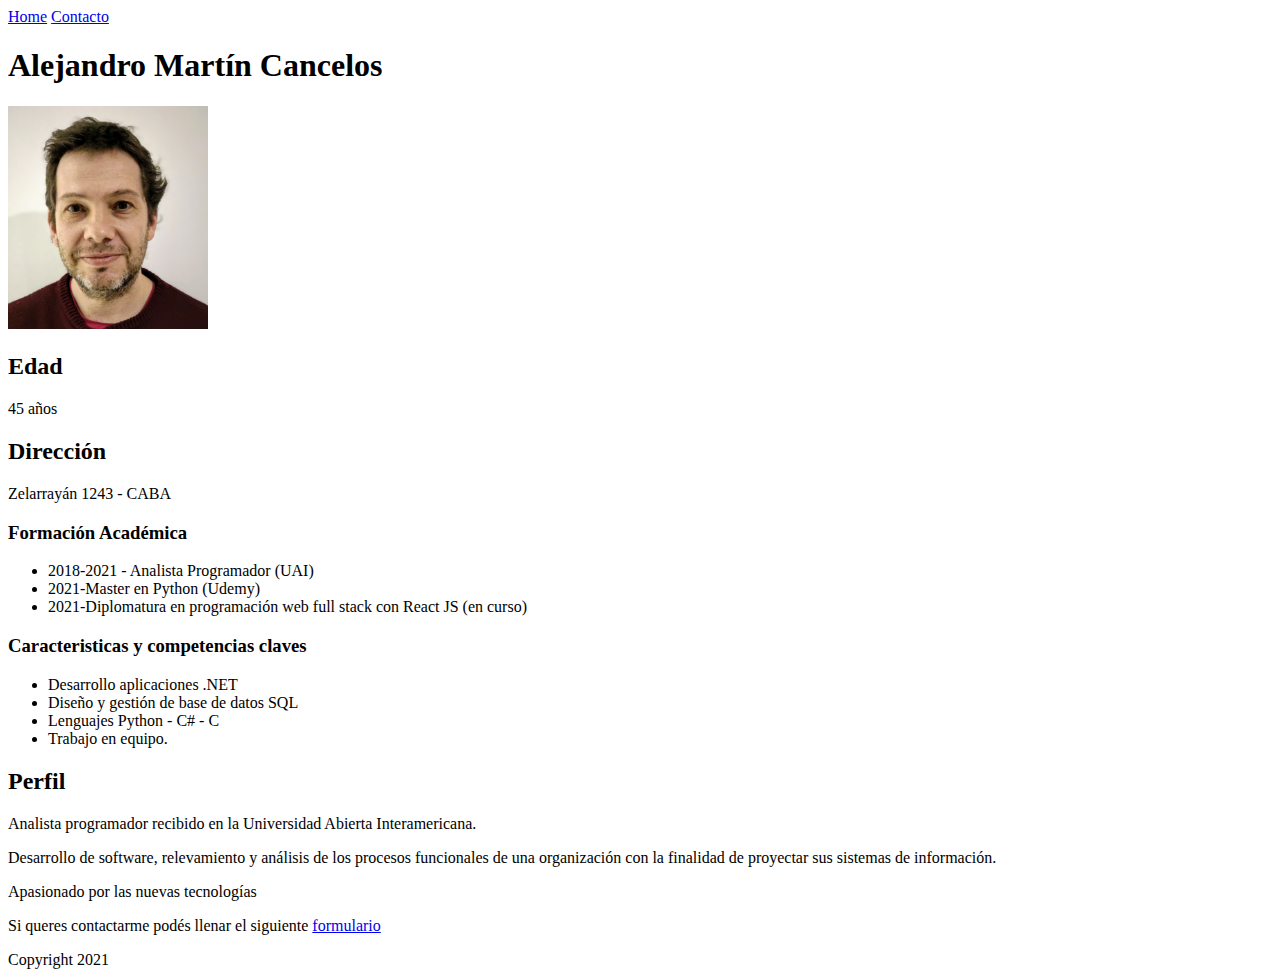
==== index.html @ 9df48275 "Modificar Cv" ====
<!DOCTYPE html>
<html lang="en">
<head>
    <meta charset="UTF-8">
    <meta http-equiv="X-UA-Compatible" content="IE=edge">
    <meta name="viewport" content="width=device-width, initial-scale=1.0">
    <title>Alejandro Martín Cancelos - Curriculum Vitae</title>
</head>
<body>
    <nav>
        <a href="index.html">Home</a>
        <a href="formulario.html">Contacto</a>
    </nav>
    <h1>Alejandro Martín Cancelos</h1>
    <img src="images/fotoperfil.jpg" alt="Imagen de CV" width="200"> 
    <h2>Edad</h2>
    <p>45 años</p>
    <h2>Dirección</h2>
    <p>Zelarrayán 1243 - CABA</p>
    <h3>Formación Académica</h3>
    <ul>
        <li>2018-2021 - Analista Programador (UAI)</li>
        <li>2021-Master en Python (Udemy)</li>
        <li>2021-Diplomatura en programación web full stack con React JS (en curso)</li>
    </ul>
    <h3>Caracteristicas y competencias claves</h3>
    <ul>
        <li>Desarrollo aplicaciones .NET</li>
        <li>Diseño y gestión de base de datos SQL</li>
        <li>Lenguajes Python - C# - C</li>
        <li>Trabajo en equipo.</li>
    </ul>
    <h2>Perfil</h2>
    <p>Analista programador recibido en la Universidad Abierta Interamericana.</p>
    <p>Desarrollo de software, relevamiento y análisis de los procesos funcionales de una organización con la finalidad de
    proyectar sus sistemas de información.</p>
    <p>Apasionado por las nuevas tecnologías</p>
    <p></p>
    <p>Si queres contactarme podés llenar el siguiente <a href="formulario.html">formulario</a></p>
    <footer>Copyright 2021</footer>
</body>
</html>
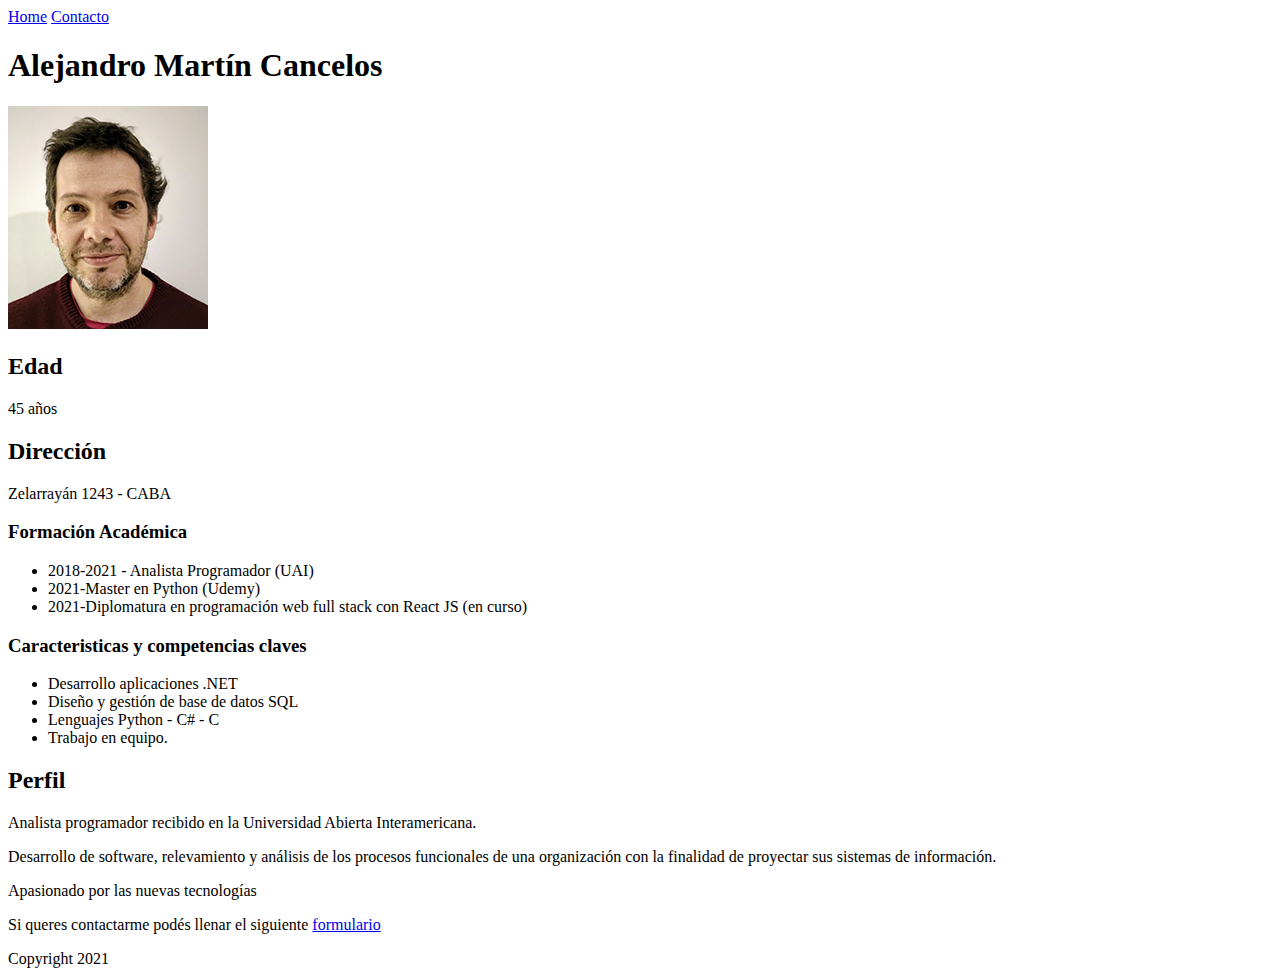
==== commit 590ee05f: "Modificacion Imagen" ====
--- a/index.html
+++ b/index.html
@@ -13,10 +13,13 @@
     </nav>
     <h1>Alejandro Martín Cancelos</h1>
     <img src="images/fotoperfil.jpg" alt="Imagen de CV" width="200"> 
-    <h2>Edad</h2>
-    <p>45 años</p>
-    <h2>Dirección</h2>
-    <p>Zelarrayán 1243 - CABA</p>
+    <aside>
+        <h2>Edad</h2>
+        <p>45 años</p>
+        <h2>Dirección</h2>
+        <p>Zelarrayán 1243 - CABA</p>
+    </aside>
+    
     <h3>Formación Académica</h3>
     <ul>
         <li>2018-2021 - Analista Programador (UAI)</li>
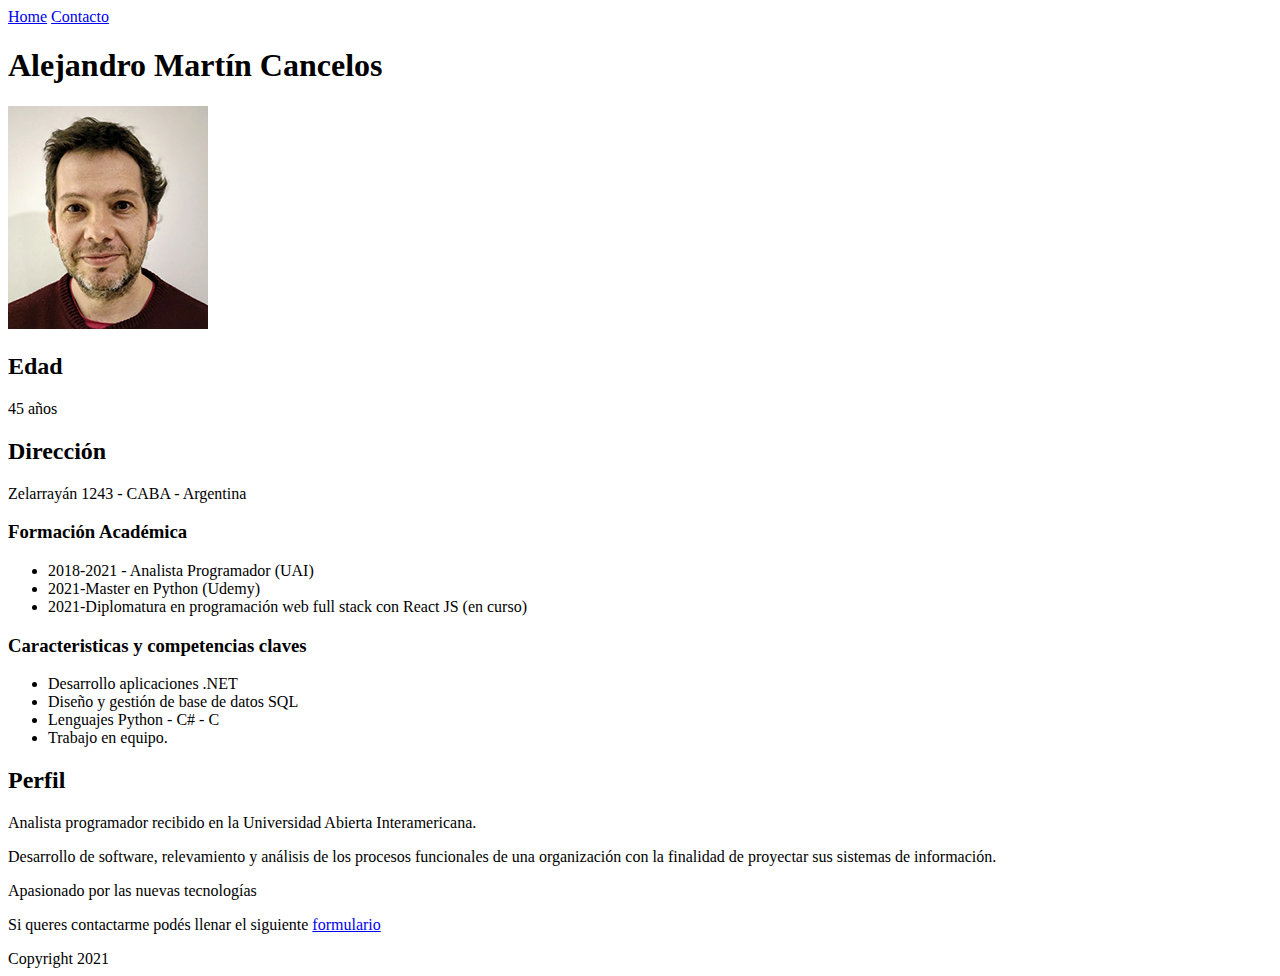
==== commit d9afdb12: "Agrego Css" ====
--- a/index.html
+++ b/index.html
@@ -17,7 +17,7 @@
         <h2>Edad</h2>
         <p>45 años</p>
         <h2>Dirección</h2>
-        <p>Zelarrayán 1243 - CABA</p>
+        <p>Zelarrayán 1243 - CABA - Argentina</p>
     </aside>
     
     <h3>Formación Académica</h3>
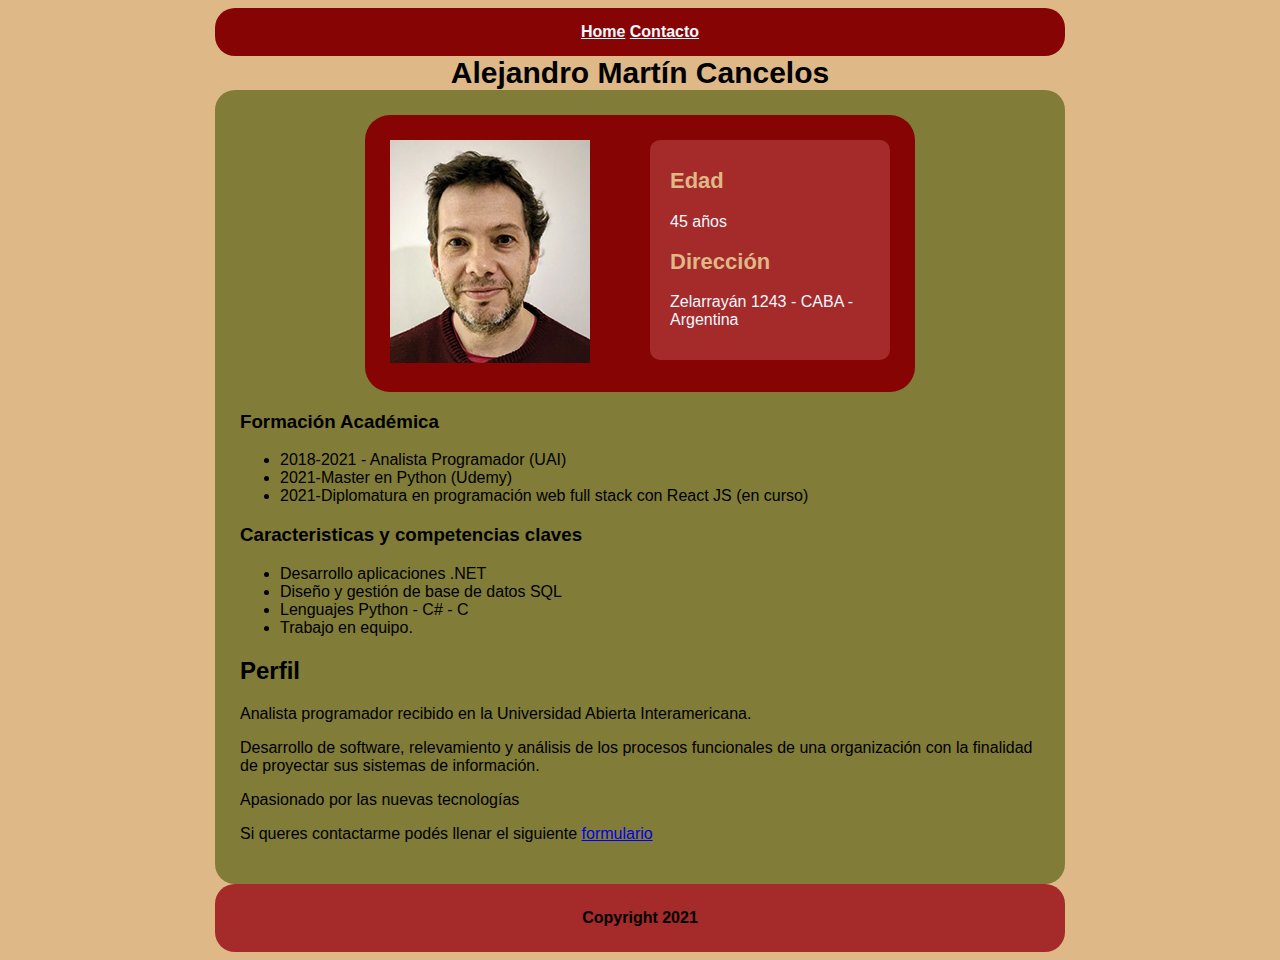
==== commit 26e60753: "css" ====
--- a/index.html
+++ b/index.html
@@ -5,41 +5,53 @@
     <meta http-equiv="X-UA-Compatible" content="IE=edge">
     <meta name="viewport" content="width=device-width, initial-scale=1.0">
     <title>Alejandro Martín Cancelos - Curriculum Vitae</title>
+    <link rel="stylesheet" href="./styles/style.css">
 </head>
 <body>
     <nav>
         <a href="index.html">Home</a>
         <a href="formulario.html">Contacto</a>
     </nav>
-    <h1>Alejandro Martín Cancelos</h1>
-    <img src="images/fotoperfil.jpg" alt="Imagen de CV" width="200"> 
-    <aside>
-        <h2>Edad</h2>
-        <p>45 años</p>
-        <h2>Dirección</h2>
-        <p>Zelarrayán 1243 - CABA - Argentina</p>
-    </aside>
+    <div class="Titulo">Alejandro Martín Cancelos</div>
+
+    <div Id="Contenido">
+        <div class="TarjetaFoto">
+            <img class="Imagen" src="images/fotoperfil.jpg" alt="Imagen de CV" width="200">
+            <div class="tarjeta">
+                <h2>Edad</h2>
+                <p>45 años</p>
+                <h2>Dirección</h2>
+                <p>Zelarrayán 1243 - CABA - Argentina</p>
+            </div>
+        
+        </div>
+        
     
-    <h3>Formación Académica</h3>
-    <ul>
-        <li>2018-2021 - Analista Programador (UAI)</li>
-        <li>2021-Master en Python (Udemy)</li>
-        <li>2021-Diplomatura en programación web full stack con React JS (en curso)</li>
-    </ul>
-    <h3>Caracteristicas y competencias claves</h3>
-    <ul>
-        <li>Desarrollo aplicaciones .NET</li>
-        <li>Diseño y gestión de base de datos SQL</li>
-        <li>Lenguajes Python - C# - C</li>
-        <li>Trabajo en equipo.</li>
-    </ul>
-    <h2>Perfil</h2>
-    <p>Analista programador recibido en la Universidad Abierta Interamericana.</p>
-    <p>Desarrollo de software, relevamiento y análisis de los procesos funcionales de una organización con la finalidad de
-    proyectar sus sistemas de información.</p>
-    <p>Apasionado por las nuevas tecnologías</p>
-    <p></p>
-    <p>Si queres contactarme podés llenar el siguiente <a href="formulario.html">formulario</a></p>
+        <h3>Formación Académica</h3>
+        <ul>
+            <li>2018-2021 - Analista Programador (UAI)</li>
+            <li>2021-Master en Python (Udemy)</li>
+            <li>2021-Diplomatura en programación web full stack con React JS (en curso)</li>
+        </ul>
+        <h3>Caracteristicas y competencias claves</h3>
+        <ul>
+            <li>Desarrollo aplicaciones .NET</li>
+            <li>Diseño y gestión de base de datos SQL</li>
+            <li>Lenguajes Python - C# - C</li>
+            <li>Trabajo en equipo.</li>
+        </ul>
+        <h2>Perfil</h2>
+        <p>Analista programador recibido en la Universidad Abierta Interamericana.</p>
+        <p>Desarrollo de software, relevamiento y análisis de los procesos funcionales de una organización con la finalidad
+            de
+            proyectar sus sistemas de información.</p>
+        <p>Apasionado por las nuevas tecnologías</p>
+        <p></p>
+        <p>Si queres contactarme podés llenar el siguiente <a href="formulario.html">formulario</a></p>
+    
+        </div>
+    
+    
     <footer>Copyright 2021</footer>
 </body>
 </html>
--- a/styles/style.css
+++ b/styles/style.css
@@ -0,0 +1,121 @@
+/*Variables globales*/
+:root{
+    --MarronFav: rgb(134, 4, 4);
+}
+
+body{
+    background-color: burlywood;
+    font-family: Verdana, Geneva, Tahoma, sans-serif;
+}
+
+#Contenido{
+    background-color: rgb(129, 124, 56);
+    padding: 25px;
+    width: 800px;
+    border-radius: 20px;
+    margin-left: auto;
+    margin-right: auto;
+    
+}
+/*Barra de navegacion*/
+nav {
+    color: rgb(255, 255, 255);
+    font-weight: 800;
+    background-color: var(--MarronFav);
+    text-align: center;
+    width:850px;
+    margin-left: auto;
+    margin-right: auto;
+    box-sizing: border-box;
+    padding: 15px;
+    border-radius: 20px;
+}
+
+nav a{
+    color: aliceblue;
+    
+}
+
+/*BOTONES*/
+.Boton{
+    padding: 5px;
+    font-size: 18;
+    border: 0;
+    border-radius: 10px;
+    font-weight: 900;
+}
+
+.Enviar{
+    background-color: rgb(4, 119, 29);
+    color: aliceblue;
+}
+
+.Borrar{
+    background-color: red;
+    color: aliceblue;  
+}
+
+.tarjeta{
+    background-color: brown;
+    width: 200px;
+    height: 200px;
+    color: aliceblue;
+    border-radius: 10px;
+    padding: 10px 20px;
+    font-family: 'Segoe UI', Tahoma, Geneva, Verdana, sans-serif;
+    float: right;
+}
+.tarjeta h2{
+    color: burlywood;
+    font-size: 22px;
+}
+
+.imagen{
+    float:none;
+    border-radius: 10px;
+    border: 0;
+    
+}
+
+.TarjetaFoto{
+    width: 500px;
+    margin-left: auto;
+    margin-right: auto;
+    border-radius: 25px;
+    background-color: var(--MarronFav);
+    padding: 25px;
+}
+/*formulario*/
+
+#formulario{
+    margin-left: auto;
+    margin-right: auto;
+    width: 450px;
+}
+
+form input,textarea {
+    border: 0;
+    outline: 0;
+    border-radius: 10px;
+    box-sizing: border-box;
+    margin-bottom: 5px;
+    padding: 10px;
+    
+}
+
+.Titulo{
+    text-align: center;
+    font-size: 30px;
+    font-weight: 800;
+}
+
+footer{
+    background-color: brown;
+    width: 800px;
+    margin-left: auto;
+    margin-right: auto;
+    border-radius: 20px;
+    text-align: center;
+    padding: 25px;
+    font-weight: 800;
+}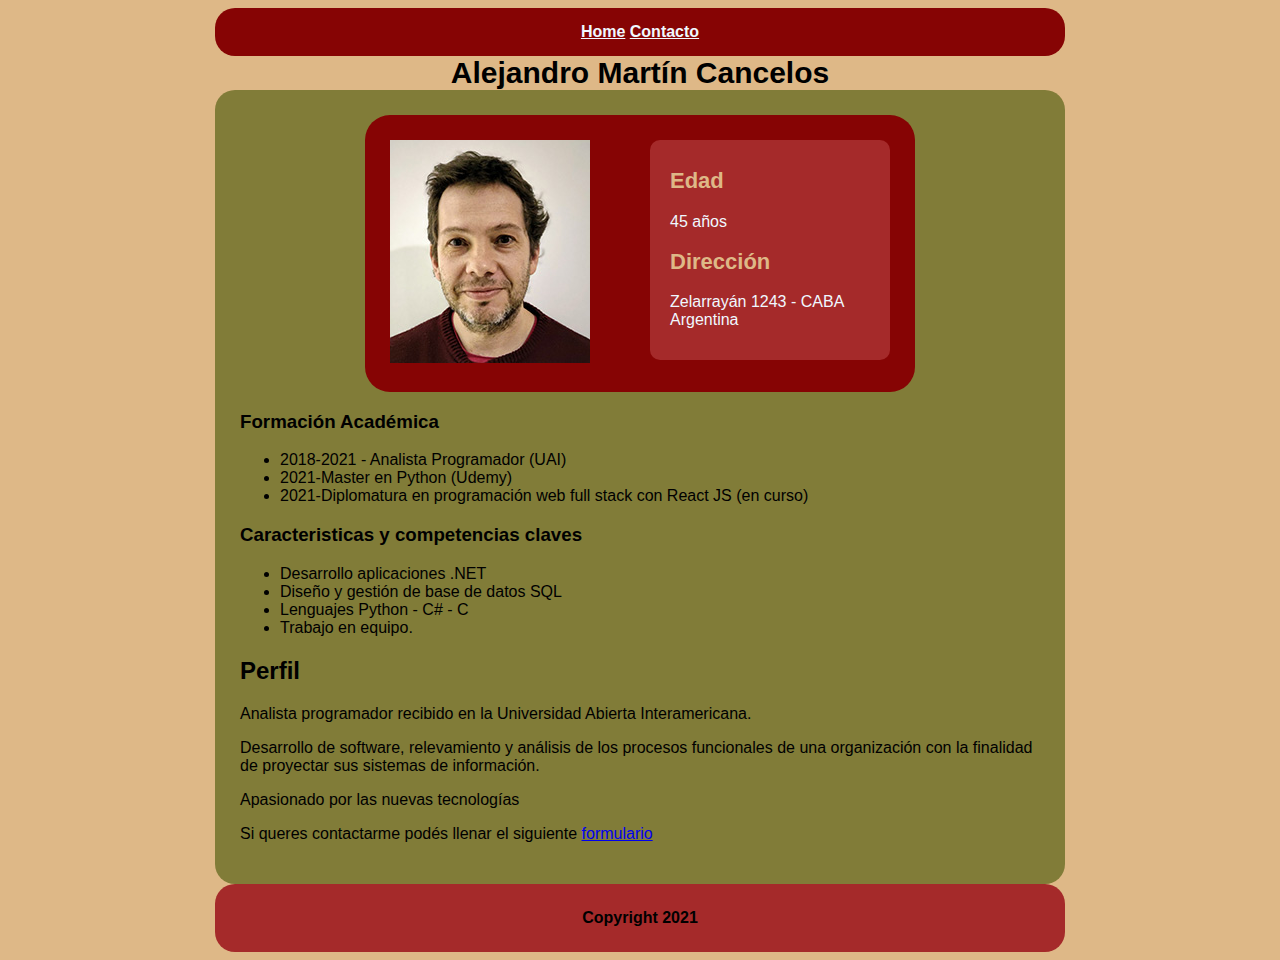
==== commit cfb0dc35: "cambio" ====
--- a/index.html
+++ b/index.html
@@ -21,7 +21,7 @@
                 <h2>Edad</h2>
                 <p>45 años</p>
                 <h2>Dirección</h2>
-                <p>Zelarrayán 1243 - CABA - Argentina</p>
+                <p>Zelarrayán 1243 - CABA  Argentina</p>
             </div>
         
         </div>
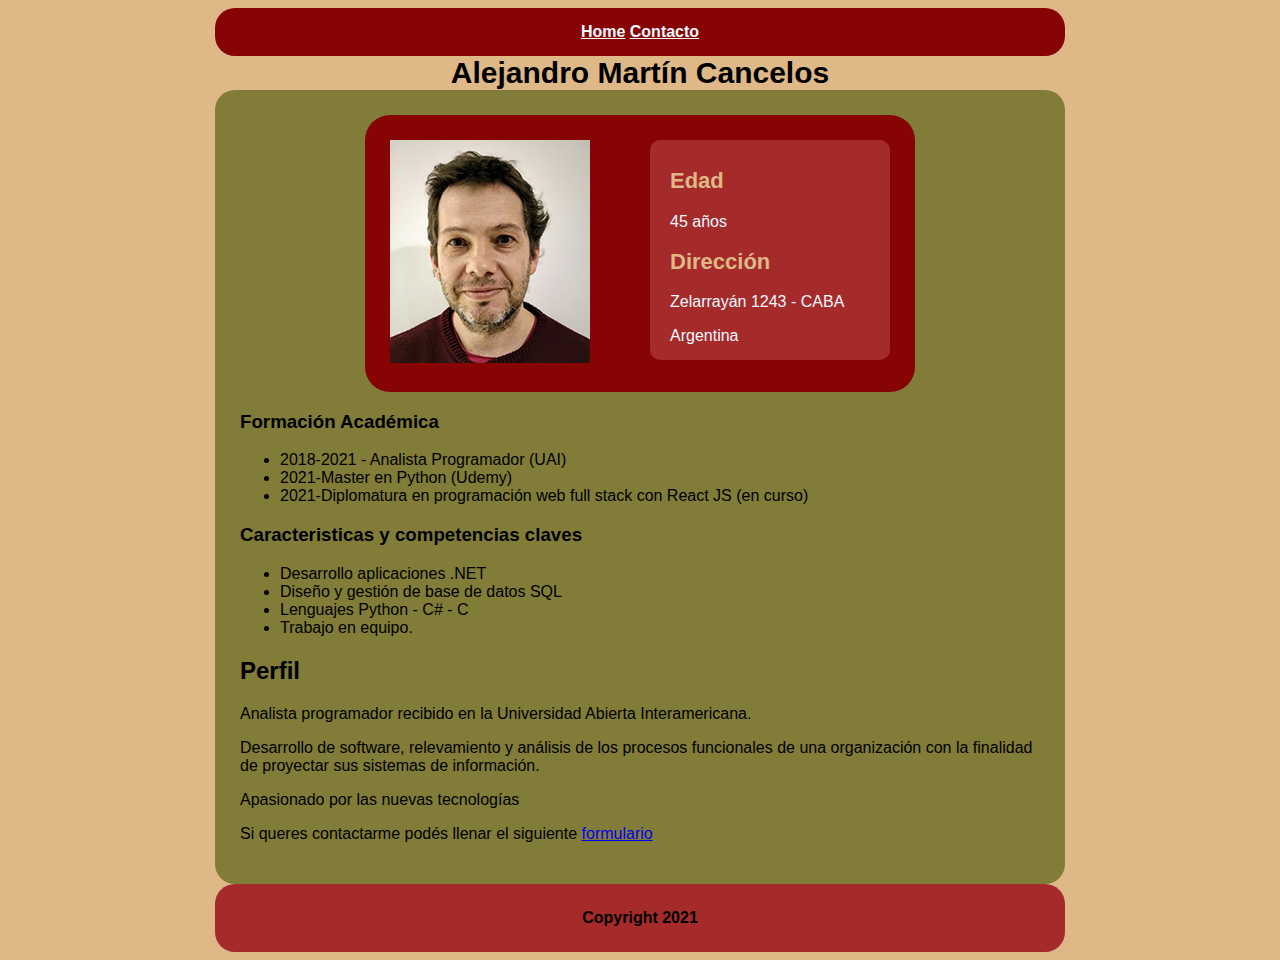
==== commit 5e70860f: "agrego p" ====
--- a/index.html
+++ b/index.html
@@ -21,7 +21,8 @@
                 <h2>Edad</h2>
                 <p>45 años</p>
                 <h2>Dirección</h2>
-                <p>Zelarrayán 1243 - CABA  Argentina</p>
+                <p>Zelarrayán 1243 - CABA</p>
+                <p>Argentina</p>
             </div>
         
         </div>
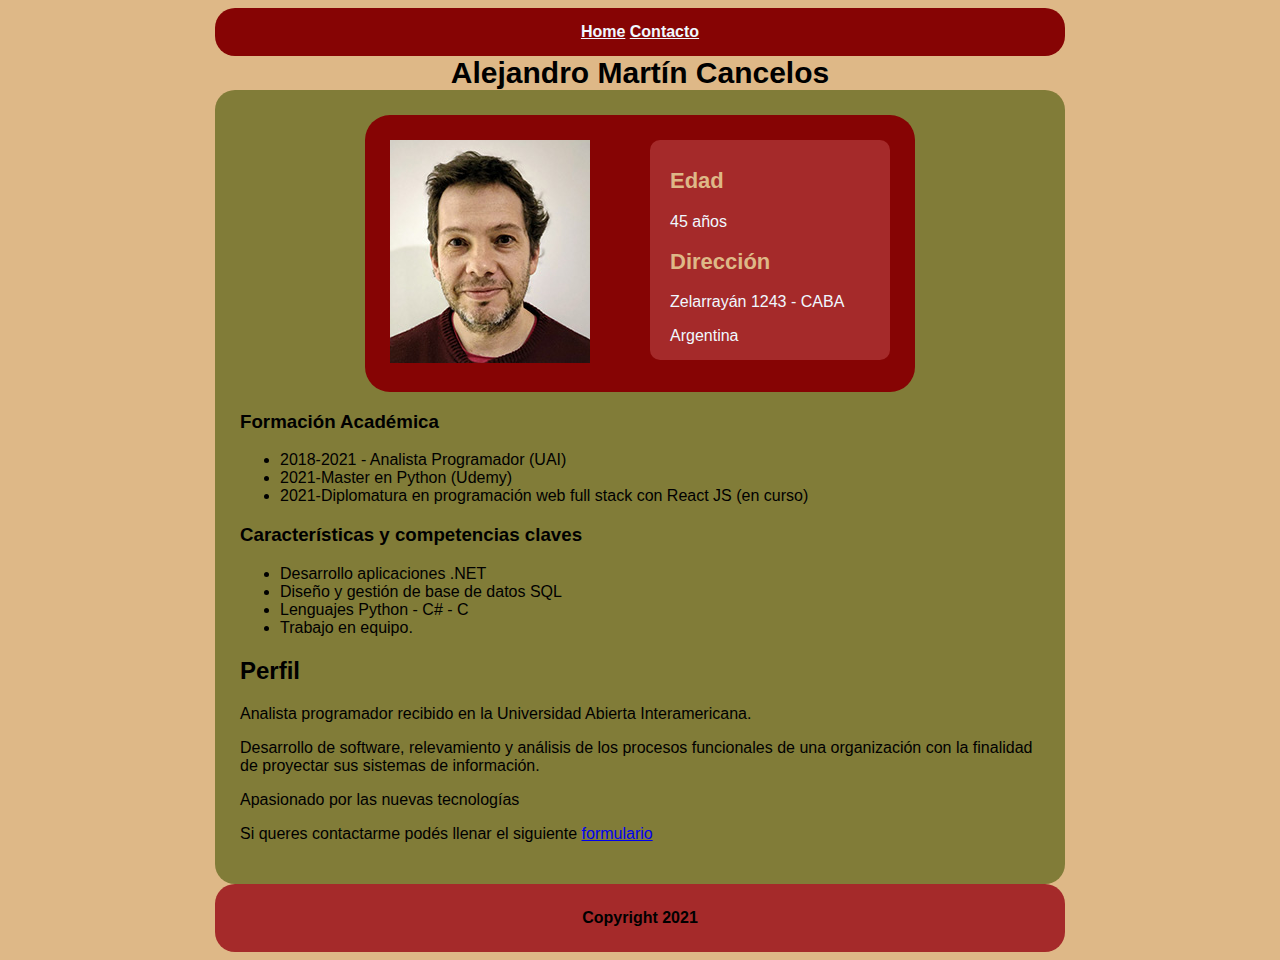
==== commit 60b4c99d: "acento" ====
--- a/index.html
+++ b/index.html
@@ -34,7 +34,7 @@
             <li>2021-Master en Python (Udemy)</li>
             <li>2021-Diplomatura en programación web full stack con React JS (en curso)</li>
         </ul>
-        <h3>Caracteristicas y competencias claves</h3>
+        <h3>Características y competencias claves</h3>
         <ul>
             <li>Desarrollo aplicaciones .NET</li>
             <li>Diseño y gestión de base de datos SQL</li>
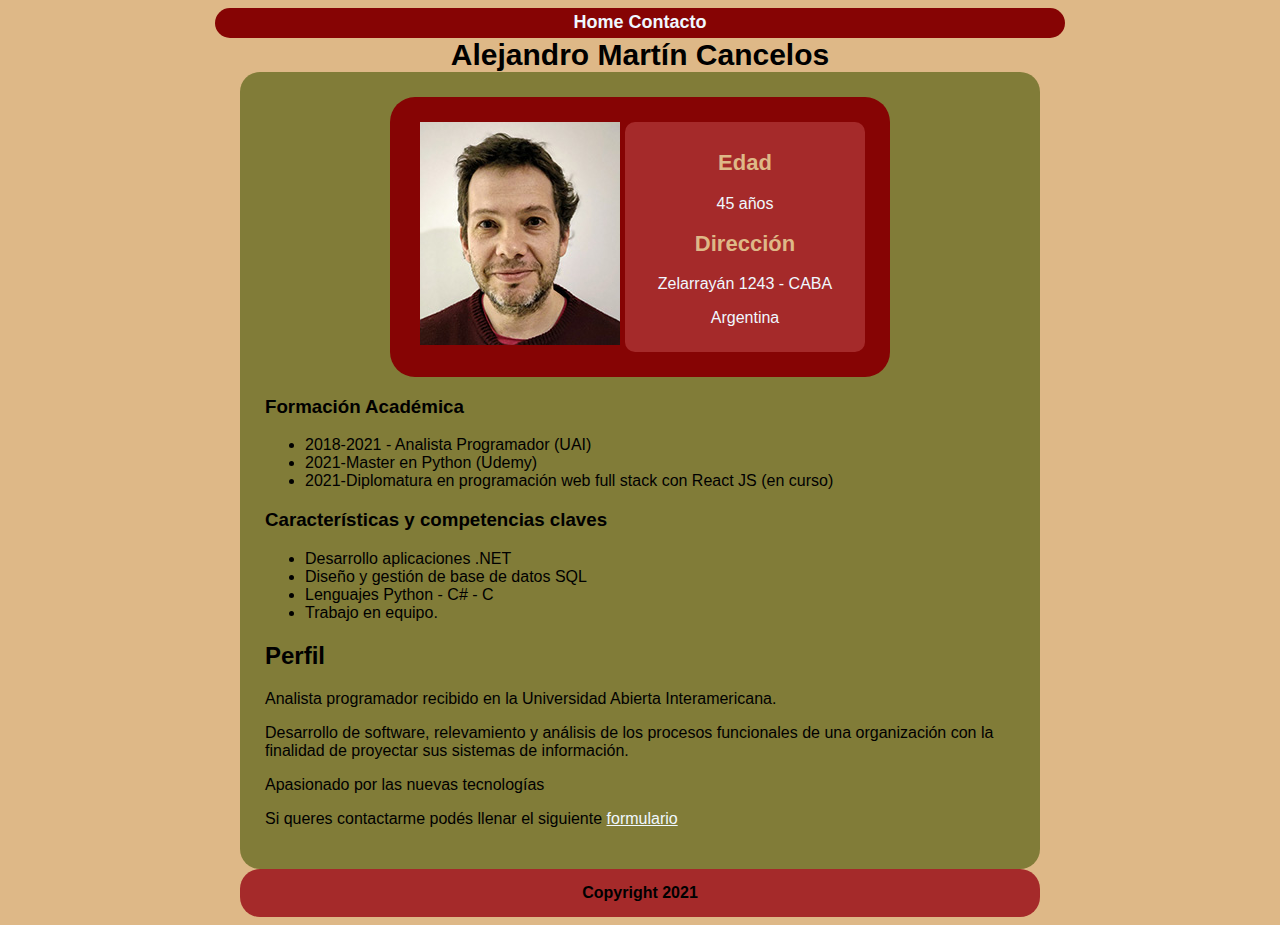
==== commit 8dfce901: "AgregoPorcentajeAlCSS" ====
--- a/index.html
+++ b/index.html
@@ -15,17 +15,19 @@
     <div class="Titulo">Alejandro Martín Cancelos</div>
 
     <div Id="Contenido">
-        <div class="TarjetaFoto">
-            <img class="Imagen" src="images/fotoperfil.jpg" alt="Imagen de CV" width="200">
-            <div class="tarjeta">
-                <h2>Edad</h2>
-                <p>45 años</p>
-                <h2>Dirección</h2>
-                <p>Zelarrayán 1243 - CABA</p>
-                <p>Argentina</p>
+        <div class="Encabezado">
+            <div class="TarjetaFoto">
+                <img class="Imagen" src="images/fotoperfil.jpg" alt="Imagen de CV" width="200">
+                <div class="tarjeta">
+                    <h2>Edad</h2>
+                    <p>45 años</p>
+                    <h2>Dirección</h2>
+                    <p>Zelarrayán 1243 - CABA</p>
+                    <p>Argentina</p>
+                </div>   
             </div>
+        </div>
         
-        </div>
         
     
         <h3>Formación Académica</h3>
--- a/styles/style.css
+++ b/styles/style.css
@@ -11,8 +11,11 @@
 #Contenido{
     background-color: rgb(129, 124, 56);
     padding: 25px;
-    width: 800px;
+    max-width: 800px;
+    width: 92%;
+    min-width: 550px;
     border-radius: 20px;
+    box-sizing: border-box;
     margin-left: auto;
     margin-right: auto;
     
@@ -21,20 +24,48 @@
 nav {
     color: rgb(255, 255, 255);
     font-weight: 800;
+    font-size: 18px;
     background-color: var(--MarronFav);
     text-align: center;
-    width:850px;
+    max-width:850px;
+    width: 95%;
+    min-width: 550px;
     margin-left: auto;
     margin-right: auto;
     box-sizing: border-box;
-    padding: 15px;
+    height: 30px;
     border-radius: 20px;
+    padding-top: 4px;
+    padding-bottom: 4px;
+
 }
 
 nav a{
     color: aliceblue;
-    
+    font-style: normal;
+    text-decoration: none;
 }
+
+a{
+    color: aliceblue;
+}
+
+a:hover{
+    color: rgb(63, 46, 22);
+}
+nav a:hover{
+    color: rgb(63, 46, 22);
+    background-color: rgb(248, 175, 115);
+    padding-top: 5px;
+    padding-bottom: 5px;
+    padding-left: 3px;
+    padding-right: 3px;
+    border: 2px;
+    border-color: black;
+}
+
+
+
 
 /*BOTONES*/
 .Boton{
@@ -58,7 +89,7 @@
 .tarjeta{
     background-color: brown;
     width: 200px;
-    height: 200px;
+    height: 210px;
     color: aliceblue;
     border-radius: 10px;
     padding: 10px 20px;
@@ -81,9 +112,12 @@
     width: 500px;
     margin-left: auto;
     margin-right: auto;
+    align-content: center;
     border-radius: 25px;
     background-color: var(--MarronFav);
     padding: 25px;
+    /*Para que se mantenga el tamaño*/
+    box-sizing: border-box;
 }
 /*formulario*/
 
@@ -111,11 +145,18 @@
 
 footer{
     background-color: brown;
-    width: 800px;
+    width: 90%;
+    max-width: 800px;
     margin-left: auto;
     margin-right: auto;
     border-radius: 20px;
     text-align: center;
-    padding: 25px;
+    padding: 15px;
     font-weight: 800;
+    box-sizing: border-box;
+}
+
+.Encabezado{
+    text-align: center;
+    justify-content: center;
 }